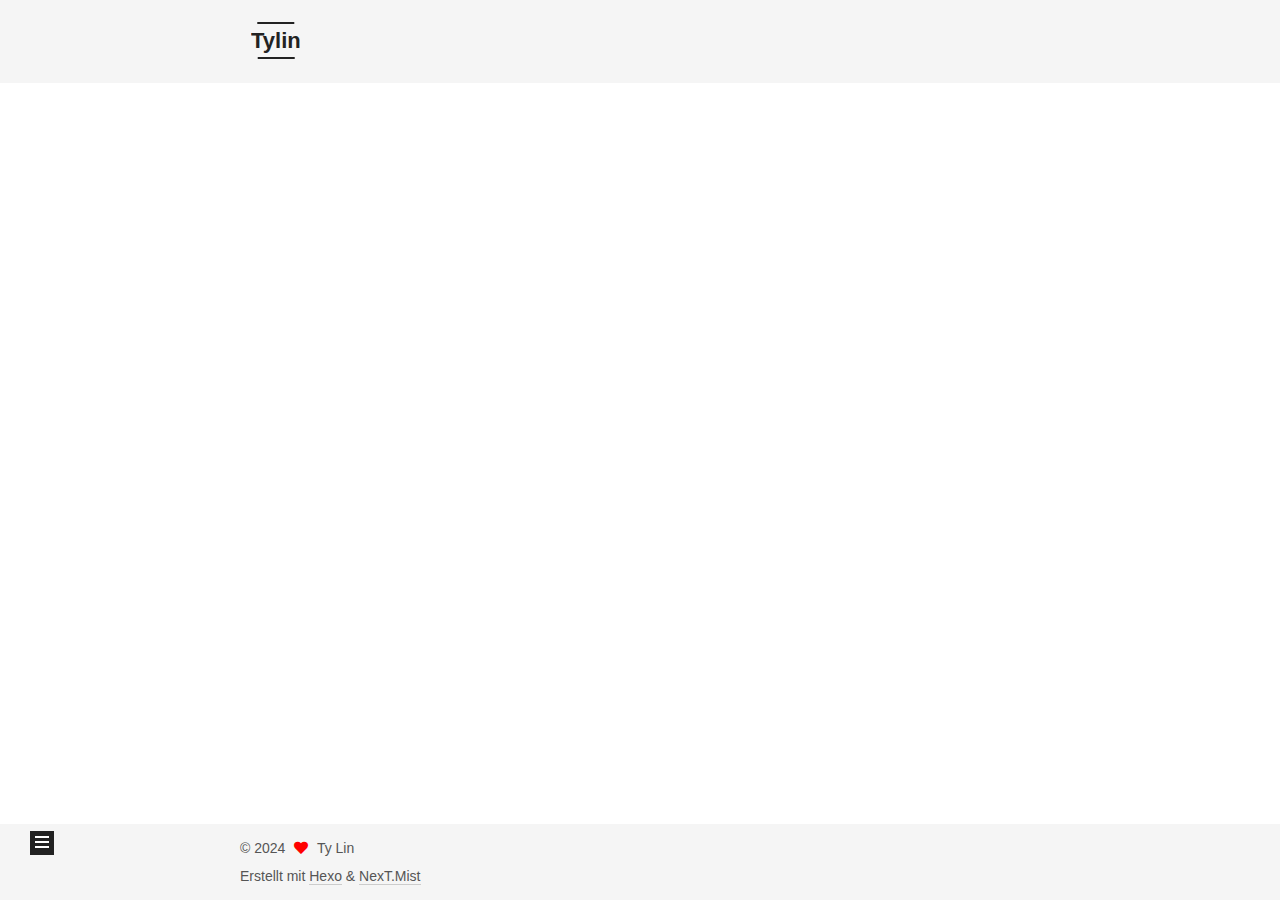
==== archives/index.html @ 81cd0727 "Site updated: 2024-04-23 01:18:55" ====
<!DOCTYPE html>
<html lang="zh-Hans">
<head>
  <meta charset="UTF-8">
<meta name="viewport" content="width=device-width, initial-scale=1, maximum-scale=2">
<meta name="theme-color" content="#222">
<meta name="generator" content="Hexo 7.2.0">
  <link rel="apple-touch-icon" sizes="180x180" href="/images/apple-touch-icon-next.png">
  <link rel="icon" type="image/png" sizes="32x32" href="/images/favicon-32x32-next.png">
  <link rel="icon" type="image/png" sizes="16x16" href="/images/favicon-16x16-next.png">
  <link rel="mask-icon" href="/images/logo.svg" color="#222">

<link rel="stylesheet" href="/css/main.css">


<link rel="stylesheet" href="/lib/font-awesome/css/all.min.css">

<script id="hexo-configurations">
    var NexT = window.NexT || {};
    var CONFIG = {"hostname":"example.com","root":"/","scheme":"Mist","version":"7.8.0","exturl":false,"sidebar":{"position":"left","display":"post","padding":18,"offset":12,"onmobile":false},"copycode":{"enable":false,"show_result":false,"style":null},"back2top":{"enable":true,"sidebar":false,"scrollpercent":false},"bookmark":{"enable":false,"color":"#222","save":"auto"},"fancybox":false,"mediumzoom":false,"lazyload":false,"pangu":false,"comments":{"style":"tabs","active":null,"storage":true,"lazyload":false,"nav":null},"algolia":{"hits":{"per_page":10},"labels":{"input_placeholder":"Search for Posts","hits_empty":"We didn't find any results for the search: ${query}","hits_stats":"${hits} results found in ${time} ms"}},"localsearch":{"enable":false,"trigger":"auto","top_n_per_article":1,"unescape":false,"preload":false},"motion":{"enable":true,"async":false,"transition":{"post_block":"fadeIn","post_header":"slideDownIn","post_body":"slideDownIn","coll_header":"slideLeftIn","sidebar":"slideUpIn"}}};
  </script>

  <meta property="og:type" content="website">
<meta property="og:title" content="Tylin">
<meta property="og:url" content="http://example.com/archives/index.html">
<meta property="og:site_name" content="Tylin">
<meta property="og:locale">
<meta property="article:author" content="Ty Lin">
<meta name="twitter:card" content="summary">

<link rel="canonical" href="http://example.com/archives/">


<script id="page-configurations">
  // https://hexo.io/docs/variables.html
  CONFIG.page = {
    sidebar: "",
    isHome : false,
    isPost : false,
    lang   : 'zh-Hans'
  };
</script>

  <title>Archiv | Tylin</title>
  






  <noscript>
  <style>
  .use-motion .brand,
  .use-motion .menu-item,
  .sidebar-inner,
  .use-motion .post-block,
  .use-motion .pagination,
  .use-motion .comments,
  .use-motion .post-header,
  .use-motion .post-body,
  .use-motion .collection-header { opacity: initial; }

  .use-motion .site-title,
  .use-motion .site-subtitle {
    opacity: initial;
    top: initial;
  }

  .use-motion .logo-line-before i { left: initial; }
  .use-motion .logo-line-after i { right: initial; }
  </style>
</noscript>

</head>

<body itemscope itemtype="http://schema.org/WebPage">
  <div class="container use-motion">
    <div class="headband"></div>

    <header class="header" itemscope itemtype="http://schema.org/WPHeader">
      <div class="header-inner"><div class="site-brand-container">
  <div class="site-nav-toggle">
    <div class="toggle" aria-label="Navigationsleiste an/ausschalten">
      <span class="toggle-line toggle-line-first"></span>
      <span class="toggle-line toggle-line-middle"></span>
      <span class="toggle-line toggle-line-last"></span>
    </div>
  </div>

  <div class="site-meta">

    <a href="/" class="brand" rel="start">
      <span class="logo-line-before"><i></i></span>
      <h1 class="site-title">Tylin</h1>
      <span class="logo-line-after"><i></i></span>
    </a>
  </div>

  <div class="site-nav-right">
    <div class="toggle popup-trigger">
    </div>
  </div>
</div>




<nav class="site-nav">
  <ul id="menu" class="main-menu menu">
        <li class="menu-item menu-item-home">

    <a href="/" rel="section"><i class="fa fa-home fa-fw"></i>Startseite</a>

  </li>
        <li class="menu-item menu-item-archives">

    <a href="/archives/" rel="section"><i class="fa fa-archive fa-fw"></i>Archiv</a>

  </li>
  </ul>
</nav>




</div>
    </header>

    
  <div class="back-to-top">
    <i class="fa fa-arrow-up"></i>
    <span>0%</span>
  </div>


    <main class="main">
      <div class="main-inner">
        <div class="content-wrap">
          

          <div class="content archive">
            

  
  
  
  <div class="post-block">
    <div class="posts-collapse">
      <div class="collection-title">
        <span class="collection-header">Öhm..! Ein Artikel. Bleib dran.</span>
      </div>

      
    <div class="collection-year">
      <span class="collection-header">2024</span>
    </div>

  <article itemscope itemtype="http://schema.org/Article">
    <header class="post-header">

      <div class="post-meta">
        <time itemprop="dateCreated"
              datetime="2024-04-23T00:23:41+08:00"
              content="2024-04-23">
          04-23
        </time>
      </div>

      <div class="post-title">
          <a class="post-title-link" href="/2024/04/23/hello-world/" itemprop="url">
            <span itemprop="name">Hello World</span>
          </a>
      </div>

    </header>
  </article>


    </div>
  </div>
  
  
  

  



          </div>
          

<script>
  window.addEventListener('tabs:register', () => {
    let { activeClass } = CONFIG.comments;
    if (CONFIG.comments.storage) {
      activeClass = localStorage.getItem('comments_active') || activeClass;
    }
    if (activeClass) {
      let activeTab = document.querySelector(`a[href="#comment-${activeClass}"]`);
      if (activeTab) {
        activeTab.click();
      }
    }
  });
  if (CONFIG.comments.storage) {
    window.addEventListener('tabs:click', event => {
      if (!event.target.matches('.tabs-comment .tab-content .tab-pane')) return;
      let commentClass = event.target.classList[1];
      localStorage.setItem('comments_active', commentClass);
    });
  }
</script>

        </div>
          
  
  <div class="toggle sidebar-toggle">
    <span class="toggle-line toggle-line-first"></span>
    <span class="toggle-line toggle-line-middle"></span>
    <span class="toggle-line toggle-line-last"></span>
  </div>

  <aside class="sidebar">
    <div class="sidebar-inner">

      <ul class="sidebar-nav motion-element">
        <li class="sidebar-nav-toc">
          Inhaltsverzeichnis
        </li>
        <li class="sidebar-nav-overview">
          Übersicht
        </li>
      </ul>

      <!--noindex-->
      <div class="post-toc-wrap sidebar-panel">
      </div>
      <!--/noindex-->

      <div class="site-overview-wrap sidebar-panel">
        <div class="site-author motion-element" itemprop="author" itemscope itemtype="http://schema.org/Person">
    <img class="site-author-image" itemprop="image" alt="Ty Lin"
      src="/images/avatar.gif">
  <p class="site-author-name" itemprop="name">Ty Lin</p>
  <div class="site-description" itemprop="description"></div>
</div>
<div class="site-state-wrap motion-element">
  <nav class="site-state">
      <div class="site-state-item site-state-posts">
          <a href="/archives/">
        
          <span class="site-state-item-count">1</span>
          <span class="site-state-item-name">Artikel</span>
        </a>
      </div>
  </nav>
</div>



      </div>

    </div>
  </aside>
  <div id="sidebar-dimmer"></div>


      </div>
    </main>

    <footer class="footer">
      <div class="footer-inner">
        

        

<div class="copyright">
  
  &copy; 
  <span itemprop="copyrightYear">2024</span>
  <span class="with-love">
    <i class="fa fa-heart"></i>
  </span>
  <span class="author" itemprop="copyrightHolder">Ty Lin</span>
</div>
  <div class="powered-by">Erstellt mit  <a href="https://hexo.io/" class="theme-link" rel="noopener" target="_blank">Hexo</a> & <a href="https://mist.theme-next.org/" class="theme-link" rel="noopener" target="_blank">NexT.Mist</a>
  </div>

        








      </div>
    </footer>
  </div>

  
  <script src="/lib/anime.min.js"></script>
  <script src="/lib/velocity/velocity.min.js"></script>
  <script src="/lib/velocity/velocity.ui.min.js"></script>

<script src="/js/utils.js"></script>

<script src="/js/motion.js"></script>


<script src="/js/schemes/muse.js"></script>


<script src="/js/next-boot.js"></script>




  















  

  

</body>
</html>
---- css/main.css ----
:root {
  --body-bg-color: #fff;
  --content-bg-color: #f5f5f5;
  --card-bg-color: #f5f5f5;
  --text-color: #555;
  --blockquote-color: #666;
  --link-color: #555;
  --link-hover-color: #222;
  --brand-color: #222;
  --brand-hover-color: #222;
  --table-row-odd-bg-color: #f9f9f9;
  --table-row-hover-bg-color: #f5f5f5;
  --menu-item-bg-color: #ddd;
  --btn-default-bg: transparent;
  --btn-default-color: var(--link-color);
  --btn-default-border-color: var(--link-color);
  --btn-default-hover-bg: transparent;
  --btn-default-hover-color: var(--link-hover-color);
  --btn-default-hover-border-color: var(--link-hover-color);
}
html {
  line-height: 1.15; /* 1 */
  -webkit-text-size-adjust: 100%; /* 2 */
}
body {
  margin: 0;
}
main {
  display: block;
}
h1 {
  font-size: 2em;
  margin: 0.67em 0;
}
hr {
  box-sizing: content-box; /* 1 */
  height: 0; /* 1 */
  overflow: visible; /* 2 */
}
pre {
  font-family: monospace, monospace; /* 1 */
  font-size: 1em; /* 2 */
}
a {
  background: transparent;
}
abbr[title] {
  border-bottom: none; /* 1 */
  text-decoration: underline; /* 2 */
  text-decoration: underline dotted; /* 2 */
}
b,
strong {
  font-weight: bolder;
}
code,
kbd,
samp {
  font-family: monospace, monospace; /* 1 */
  font-size: 1em; /* 2 */
}
small {
  font-size: 80%;
}
sub,
sup {
  font-size: 75%;
  line-height: 0;
  position: relative;
  vertical-align: baseline;
}
sub {
  bottom: -0.25em;
}
sup {
  top: -0.5em;
}
img {
  border-style: none;
}
button,
input,
optgroup,
select,
textarea {
  font-family: inherit; /* 1 */
  font-size: 100%; /* 1 */
  line-height: 1.15; /* 1 */
  margin: 0; /* 2 */
}
button,
input {
/* 1 */
  overflow: visible;
}
button,
select {
/* 1 */
  text-transform: none;
}
button,
[type='button'],
[type='reset'],
[type='submit'] {
  -webkit-appearance: button;
}
button::-moz-focus-inner,
[type='button']::-moz-focus-inner,
[type='reset']::-moz-focus-inner,
[type='submit']::-moz-focus-inner {
  border-style: none;
  padding: 0;
}
button:-moz-focusring,
[type='button']:-moz-focusring,
[type='reset']:-moz-focusring,
[type='submit']:-moz-focusring {
  outline: 1px dotted ButtonText;
}
fieldset {
  padding: 0.35em 0.75em 0.625em;
}
legend {
  box-sizing: border-box; /* 1 */
  color: inherit; /* 2 */
  display: table; /* 1 */
  max-width: 100%; /* 1 */
  padding: 0; /* 3 */
  white-space: normal; /* 1 */
}
progress {
  vertical-align: baseline;
}
textarea {
  overflow: auto;
}
[type='checkbox'],
[type='radio'] {
  box-sizing: border-box; /* 1 */
  padding: 0; /* 2 */
}
[type='number']::-webkit-inner-spin-button,
[type='number']::-webkit-outer-spin-button {
  height: auto;
}
[type='search'] {
  outline-offset: -2px; /* 2 */
  -webkit-appearance: textfield; /* 1 */
}
[type='search']::-webkit-search-decoration {
  -webkit-appearance: none;
}
::-webkit-file-upload-button {
  font: inherit; /* 2 */
  -webkit-appearance: button; /* 1 */
}
details {
  display: block;
}
summary {
  display: list-item;
}
template {
  display: none;
}
[hidden] {
  display: none;
}
::selection {
  background: #262a30;
  color: #eee;
}
html,
body {
  height: 100%;
}
body {
  background: var(--body-bg-color);
  color: var(--text-color);
  font-family: 'Lato', "PingFang SC", "Microsoft YaHei", sans-serif;
  font-size: 1em;
  line-height: 2;
}
@media (max-width: 991px) {
  body {
    padding-left: 0 !important;
    padding-right: 0 !important;
  }
}
h1,
h2,
h3,
h4,
h5,
h6 {
  font-family: 'Lato', "PingFang SC", "Microsoft YaHei", sans-serif;
  font-weight: bold;
  line-height: 1.5;
  margin: 20px 0 15px;
}
h1 {
  font-size: 1.5em;
}
h2 {
  font-size: 1.375em;
}
h3 {
  font-size: 1.25em;
}
h4 {
  font-size: 1.125em;
}
h5 {
  font-size: 1em;
}
h6 {
  font-size: 0.875em;
}
p {
  margin: 0 0 20px 0;
}
a,
span.exturl {
  border-bottom: 1px solid #ccc;
  color: var(--link-color);
  outline: 0;
  text-decoration: none;
  overflow-wrap: break-word;
  word-wrap: break-word;
  cursor: pointer;
}
a:hover,
span.exturl:hover {
  border-bottom-color: var(--link-hover-color);
  color: var(--link-hover-color);
}
iframe,
img,
video {
  display: block;
  margin-left: auto;
  margin-right: auto;
  max-width: 100%;
}
hr {
  background-image: repeating-linear-gradient(-45deg, #ddd, #ddd 4px, transparent 4px, transparent 8px);
  border: 0;
  height: 3px;
  margin: 40px 0;
}
blockquote {
  border-left: 4px solid #ddd;
  color: var(--blockquote-color);
  margin: 0;
  padding: 0 15px;
}
blockquote cite::before {
  content: '-';
  padding: 0 5px;
}
dt {
  font-weight: bold;
}
dd {
  margin: 0;
  padding: 0;
}
kbd {
  background-color: #f5f5f5;
  background-image: linear-gradient(#eee, #fff, #eee);
  border: 1px solid #ccc;
  border-radius: 0.2em;
  box-shadow: 0.1em 0.1em 0.2em rgba(0,0,0,0.1);
  color: #555;
  font-family: inherit;
  padding: 0.1em 0.3em;
  white-space: nowrap;
}
.table-container {
  overflow: auto;
}
table {
  border-collapse: collapse;
  border-spacing: 0;
  font-size: 0.875em;
  margin: 0 0 20px 0;
  width: 100%;
}
tbody tr:nth-of-type(odd) {
  background: var(--table-row-odd-bg-color);
}
tbody tr:hover {
  background: var(--table-row-hover-bg-color);
}
caption,
th,
td {
  font-weight: normal;
  padding: 8px;
  vertical-align: middle;
}
th,
td {
  border: 1px solid #ddd;
  border-bottom: 3px solid #ddd;
}
th {
  font-weight: 700;
  padding-bottom: 10px;
}
td {
  border-bottom-width: 1px;
}
.btn {
  background: var(--btn-default-bg);
  border: 2px solid var(--btn-default-border-color);
  border-radius: 0;
  color: var(--btn-default-color);
  display: inline-block;
  font-size: 0.875em;
  line-height: 2;
  padding: 0 20px;
  text-decoration: none;
  transition-property: background-color;
  transition-delay: 0s;
  transition-duration: 0.2s;
  transition-timing-function: ease-in-out;
}
.btn:hover {
  background: var(--btn-default-hover-bg);
  border-color: var(--btn-default-hover-border-color);
  color: var(--btn-default-hover-color);
}
.btn + .btn {
  margin: 0 0 8px 8px;
}
.btn .fa-fw {
  text-align: left;
  width: 1.285714285714286em;
}
.toggle {
  line-height: 0;
}
.toggle .toggle-line {
  background: #fff;
  display: inline-block;
  height: 2px;
  left: 0;
  position: relative;
  top: 0;
  transition: all 0.4s;
  vertical-align: top;
  width: 100%;
}
.toggle .toggle-line:not(:first-child) {
  margin-top: 3px;
}
.toggle.toggle-arrow .toggle-line-first {
  left: 50%;
  top: 2px;
  transform: rotate(45deg);
  width: 50%;
}
.toggle.toggle-arrow .toggle-line-middle {
  left: 2px;
  width: 90%;
}
.toggle.toggle-arrow .toggle-line-last {
  left: 50%;
  top: -2px;
  transform: rotate(-45deg);
  width: 50%;
}
.toggle.toggle-close .toggle-line-first {
  transform: rotate(-45deg);
  top: 5px;
}
.toggle.toggle-close .toggle-line-middle {
  opacity: 0;
}
.toggle.toggle-close .toggle-line-last {
  transform: rotate(45deg);
  top: -5px;
}
.highlight,
pre {
  background: #f7f7f7;
  color: #4d4d4c;
  line-height: 1.6;
  margin: 0 auto 20px;
}
pre,
code {
  font-family: consolas, Menlo, monospace, "PingFang SC", "Microsoft YaHei";
}
code {
  background: #eee;
  border-radius: 3px;
  color: #555;
  padding: 2px 4px;
  overflow-wrap: break-word;
  word-wrap: break-word;
}
.highlight *::selection {
  background: #d6d6d6;
}
.highlight pre {
  border: 0;
  margin: 0;
  padding: 10px 0;
}
.highlight table {
  border: 0;
  margin: 0;
  width: auto;
}
.highlight td {
  border: 0;
  padding: 0;
}
.highlight figcaption {
  background: #eff2f3;
  color: #4d4d4c;
  display: flex;
  font-size: 0.875em;
  justify-content: space-between;
  line-height: 1.2;
  padding: 0.5em;
}
.highlight figcaption a {
  color: #4d4d4c;
}
.highlight figcaption a:hover {
  border-bottom-color: #4d4d4c;
}
.highlight .gutter {
  -moz-user-select: none;
  -ms-user-select: none;
  -webkit-user-select: none;
  user-select: none;
}
.highlight .gutter pre {
  background: #eff2f3;
  color: #869194;
  padding-left: 10px;
  padding-right: 10px;
  text-align: right;
}
.highlight .code pre {
  background: #f7f7f7;
  padding-left: 10px;
  width: 100%;
}
.gist table {
  width: auto;
}
.gist table td {
  border: 0;
}
pre {
  overflow: auto;
  padding: 10px;
}
pre code {
  background: none;
  color: #4d4d4c;
  font-size: 0.875em;
  padding: 0;
  text-shadow: none;
}
pre .deletion {
  background: #fdd;
}
pre .addition {
  background: #dfd;
}
pre .meta {
  color: #eab700;
  -moz-user-select: none;
  -ms-user-select: none;
  -webkit-user-select: none;
  user-select: none;
}
pre .comment {
  color: #8e908c;
}
pre .variable,
pre .attribute,
pre .tag,
pre .name,
pre .regexp,
pre .ruby .constant,
pre .xml .tag .title,
pre .xml .pi,
pre .xml .doctype,
pre .html .doctype,
pre .css .id,
pre .css .class,
pre .css .pseudo {
  color: #c82829;
}
pre .number,
pre .preprocessor,
pre .built_in,
pre .builtin-name,
pre .literal,
pre .params,
pre .constant,
pre .command {
  color: #f5871f;
}
pre .ruby .class .title,
pre .css .rules .attribute,
pre .string,
pre .symbol,
pre .value,
pre .inheritance,
pre .header,
pre .ruby .symbol,
pre .xml .cdata,
pre .special,
pre .formula {
  color: #718c00;
}
pre .title,
pre .css .hexcolor {
  color: #3e999f;
}
pre .function,
pre .python .decorator,
pre .python .title,
pre .ruby .function .title,
pre .ruby .title .keyword,
pre .perl .sub,
pre .javascript .title,
pre .coffeescript .title {
  color: #4271ae;
}
pre .keyword,
pre .javascript .function {
  color: #8959a8;
}
.blockquote-center {
  border-left: none;
  margin: 40px 0;
  padding: 0;
  position: relative;
  text-align: center;
}
.blockquote-center .fa {
  display: block;
  opacity: 0.6;
  position: absolute;
  width: 100%;
}
.blockquote-center .fa-quote-left {
  border-top: 1px solid #ccc;
  text-align: left;
  top: -20px;
}
.blockquote-center .fa-quote-right {
  border-bottom: 1px solid #ccc;
  text-align: right;
  bottom: -20px;
}
.blockquote-center p,
.blockquote-center div {
  text-align: center;
}
.post-body .group-picture img {
  margin: 0 auto;
  padding: 0 3px;
}
.group-picture-row {
  margin-bottom: 6px;
  overflow: hidden;
}
.group-picture-column {
  float: left;
  margin-bottom: 10px;
}
.post-body .label {
  color: #555;
  display: inline;
  padding: 0 2px;
}
.post-body .label.default {
  background: #f0f0f0;
}
.post-body .label.primary {
  background: #efe6f7;
}
.post-body .label.info {
  background: #e5f2f8;
}
.post-body .label.success {
  background: #e7f4e9;
}
.post-body .label.warning {
  background: #fcf6e1;
}
.post-body .label.danger {
  background: #fae8eb;
}
.post-body .tabs {
  margin-bottom: 20px;
}
.post-body .tabs,
.tabs-comment {
  display: block;
  padding-top: 10px;
  position: relative;
}
.post-body .tabs ul.nav-tabs,
.tabs-comment ul.nav-tabs {
  display: flex;
  flex-wrap: wrap;
  margin: 0;
  margin-bottom: -1px;
  padding: 0;
}
@media (max-width: 413px) {
  .post-body .tabs ul.nav-tabs,
  .tabs-comment ul.nav-tabs {
    display: block;
    margin-bottom: 5px;
  }
}
.post-body .tabs ul.nav-tabs li.tab,
.tabs-comment ul.nav-tabs li.tab {
  border-bottom: 1px solid #ddd;
  border-left: 1px solid transparent;
  border-right: 1px solid transparent;
  border-top: 3px solid transparent;
  flex-grow: 1;
  list-style-type: none;
  border-radius: 0 0 0 0;
}
@media (max-width: 413px) {
  .post-body .tabs ul.nav-tabs li.tab,
  .tabs-comment ul.nav-tabs li.tab {
    border-bottom: 1px solid transparent;
    border-left: 3px solid transparent;
    border-right: 1px solid transparent;
    border-top: 1px solid transparent;
  }
}
@media (max-width: 413px) {
  .post-body .tabs ul.nav-tabs li.tab,
  .tabs-comment ul.nav-tabs li.tab {
    border-radius: 0;
  }
}
.post-body .tabs ul.nav-tabs li.tab a,
.tabs-comment ul.nav-tabs li.tab a {
  border-bottom: initial;
  display: block;
  line-height: 1.8;
  outline: 0;
  padding: 0.25em 0.75em;
  text-align: center;
  transition-delay: 0s;
  transition-duration: 0.2s;
  transition-timing-function: ease-out;
}
.post-body .tabs ul.nav-tabs li.tab a i,
.tabs-comment ul.nav-tabs li.tab a i {
  width: 1.285714285714286em;
}
.post-body .tabs ul.nav-tabs li.tab.active,
.tabs-comment ul.nav-tabs li.tab.active {
  border-bottom: 1px solid transparent;
  border-left: 1px solid #ddd;
  border-right: 1px solid #ddd;
  border-top: 3px solid #fc6423;
}
@media (max-width: 413px) {
  .post-body .tabs ul.nav-tabs li.tab.active,
  .tabs-comment ul.nav-tabs li.tab.active {
    border-bottom: 1px solid #ddd;
    border-left: 3px solid #fc6423;
    border-right: 1px solid #ddd;
    border-top: 1px solid #ddd;
  }
}
.post-body .tabs ul.nav-tabs li.tab.active a,
.tabs-comment ul.nav-tabs li.tab.active a {
  color: var(--link-color);
  cursor: default;
}
.post-body .tabs .tab-content .tab-pane,
.tabs-comment .tab-content .tab-pane {
  border: 1px solid #ddd;
  border-top: 0;
  padding: 20px 20px 0 20px;
  border-radius: 0;
}
.post-body .tabs .tab-content .tab-pane:not(.active),
.tabs-comment .tab-content .tab-pane:not(.active) {
  display: none;
}
.post-body .tabs .tab-content .tab-pane.active,
.tabs-comment .tab-content .tab-pane.active {
  display: block;
}
.post-body .tabs .tab-content .tab-pane.active:nth-of-type(1),
.tabs-comment .tab-content .tab-pane.active:nth-of-type(1) {
  border-radius: 0 0 0 0;
}
@media (max-width: 413px) {
  .post-body .tabs .tab-content .tab-pane.active:nth-of-type(1),
  .tabs-comment .tab-content .tab-pane.active:nth-of-type(1) {
    border-radius: 0;
  }
}
.post-body .note {
  border-radius: 3px;
  margin-bottom: 20px;
  padding: 1em;
  position: relative;
  border: 1px solid #eee;
  border-left-width: 5px;
}
.post-body .note h2,
.post-body .note h3,
.post-body .note h4,
.post-body .note h5,
.post-body .note h6 {
  margin-top: 0;
  border-bottom: initial;
  margin-bottom: 0;
  padding-top: 0;
}
.post-body .note p:first-child,
.post-body .note ul:first-child,
.post-body .note ol:first-child,
.post-body .note table:first-child,
.post-body .note pre:first-child,
.post-body .note blockquote:first-child,
.post-body .note img:first-child {
  margin-top: 0;
}
.post-body .note p:last-child,
.post-body .note ul:last-child,
.post-body .note ol:last-child,
.post-body .note table:last-child,
.post-body .note pre:last-child,
.post-body .note blockquote:last-child,
.post-body .note img:last-child {
  margin-bottom: 0;
}
.post-body .note.default {
  border-left-color: #777;
}
.post-body .note.default h2,
.post-body .note.default h3,
.post-body .note.default h4,
.post-body .note.default h5,
.post-body .note.default h6 {
  color: #777;
}
.post-body .note.primary {
  border-left-color: #6f42c1;
}
.post-body .note.primary h2,
.post-body .note.primary h3,
.post-body .note.primary h4,
.post-body .note.primary h5,
.post-body .note.primary h6 {
  color: #6f42c1;
}
.post-body .note.info {
  border-left-color: #428bca;
}
.post-body .note.info h2,
.post-body .note.info h3,
.post-body .note.info h4,
.post-body .note.info h5,
.post-body .note.info h6 {
  color: #428bca;
}
.post-body .note.success {
  border-left-color: #5cb85c;
}
.post-body .note.success h2,
.post-body .note.success h3,
.post-body .note.success h4,
.post-body .note.success h5,
.post-body .note.success h6 {
  color: #5cb85c;
}
.post-body .note.warning {
  border-left-color: #f0ad4e;
}
.post-body .note.warning h2,
.post-body .note.warning h3,
.post-body .note.warning h4,
.post-body .note.warning h5,
.post-body .note.warning h6 {
  color: #f0ad4e;
}
.post-body .note.danger {
  border-left-color: #d9534f;
}
.post-body .note.danger h2,
.post-body .note.danger h3,
.post-body .note.danger h4,
.post-body .note.danger h5,
.post-body .note.danger h6 {
  color: #d9534f;
}
.pagination .prev,
.pagination .next,
.pagination .page-number,
.pagination .space {
  display: inline-block;
  margin: 0 10px;
  padding: 0 11px;
  position: relative;
  top: -1px;
}
@media (max-width: 767px) {
  .pagination .prev,
  .pagination .next,
  .pagination .page-number,
  .pagination .space {
    margin: 0 5px;
  }
}
.pagination {
  border-top: 1px solid #eee;
  margin: 120px 0 0;
  text-align: center;
}
.pagination .prev,
.pagination .next,
.pagination .page-number {
  border-bottom: 0;
  border-top: 1px solid #eee;
  transition-property: border-color;
  transition-delay: 0s;
  transition-duration: 0.2s;
  transition-timing-function: ease-in-out;
}
.pagination .prev:hover,
.pagination .next:hover,
.pagination .page-number:hover {
  border-top-color: #222;
}
.pagination .space {
  margin: 0;
  padding: 0;
}
.pagination .prev {
  margin-left: 0;
}
.pagination .next {
  margin-right: 0;
}
.pagination .page-number.current {
  background: #ccc;
  border-top-color: #ccc;
  color: #fff;
}
@media (max-width: 767px) {
  .pagination {
    border-top: none;
  }
  .pagination .prev,
  .pagination .next,
  .pagination .page-number {
    border-bottom: 1px solid #eee;
    border-top: 0;
    margin-bottom: 10px;
    padding: 0 10px;
  }
  .pagination .prev:hover,
  .pagination .next:hover,
  .pagination .page-number:hover {
    border-bottom-color: #222;
  }
}
.comments {
  margin-top: 60px;
  overflow: hidden;
}
.comment-button-group {
  display: flex;
  flex-wrap: wrap-reverse;
  justify-content: center;
  margin: 1em 0;
}
.comment-button-group .comment-button {
  margin: 0.1em 0.2em;
}
.comment-button-group .comment-button.active {
  background: var(--btn-default-hover-bg);
  border-color: var(--btn-default-hover-border-color);
  color: var(--btn-default-hover-color);
}
.comment-position {
  display: none;
}
.comment-position.active {
  display: block;
}
.tabs-comment {
  background: var(--content-bg-color);
  margin-top: 4em;
  padding-top: 0;
}
.tabs-comment .comments {
  border: 0;
  box-shadow: none;
  margin-top: 0;
  padding-top: 0;
}
.container {
  min-height: 100%;
  position: relative;
}
.main-inner {
  margin: 0 auto;
  width: 700px;
}
@media (min-width: 1200px) {
  .main-inner {
    width: 800px;
  }
}
@media (min-width: 1600px) {
  .main-inner {
    width: 900px;
  }
}
@media (max-width: 767px) {
  .content-wrap {
    padding: 0 20px;
  }
}
.header {
  background: transparent;
}
.header-inner {
  margin: 0 auto;
  width: 700px;
}
@media (min-width: 1200px) {
  .header-inner {
    width: 800px;
  }
}
@media (min-width: 1600px) {
  .header-inner {
    width: 900px;
  }
}
.site-brand-container {
  display: flex;
  flex-shrink: 0;
  padding: 0 10px;
}
.headband {
  background: #222;
  height: 3px;
}
.site-meta {
  flex-grow: 1;
  text-align: left;
}
@media (max-width: 767px) {
  .site-meta {
    text-align: center;
  }
}
.brand {
  border-bottom: none;
  color: var(--brand-color);
  display: inline-block;
  line-height: 1.375em;
  padding: 0 40px;
  position: relative;
}
.brand:hover {
  color: var(--brand-hover-color);
}
.site-title {
  font-family: 'Lato', "PingFang SC", "Microsoft YaHei", sans-serif;
  font-size: 1.375em;
  font-weight: normal;
  margin: 0;
}
.site-subtitle {
  color: #999;
  font-size: 0.8125em;
  margin: 10px 0;
}
.use-motion .brand {
  opacity: 0;
}
.use-motion .site-title,
.use-motion .site-subtitle,
.use-motion .custom-logo-image {
  opacity: 0;
  position: relative;
  top: -10px;
}
.site-nav-toggle,
.site-nav-right {
  display: none;
}
@media (max-width: 767px) {
  .site-nav-toggle,
  .site-nav-right {
    display: flex;
    flex-direction: column;
    justify-content: center;
  }
}
.site-nav-toggle .toggle,
.site-nav-right .toggle {
  color: var(--text-color);
  padding: 10px;
  width: 22px;
}
.site-nav-toggle .toggle .toggle-line,
.site-nav-right .toggle .toggle-line {
  background: var(--text-color);
  border-radius: 1px;
}
.site-nav {
  display: block;
}
@media (max-width: 767px) {
  .site-nav {
    clear: both;
    display: none;
  }
}
.site-nav.site-nav-on {
  display: block;
}
.menu {
  margin-top: 20px;
  padding-left: 0;
  text-align: center;
}
.menu-item {
  display: inline-block;
  list-style: none;
  margin: 0 10px;
}
@media (max-width: 767px) {
  .menu-item {
    display: block;
    margin-top: 10px;
  }
  .menu-item.menu-item-search {
    display: none;
  }
}
.menu-item a,
.menu-item span.exturl {
  border-bottom: 0;
  display: block;
  font-size: 0.8125em;
  transition-property: border-color;
  transition-delay: 0s;
  transition-duration: 0.2s;
  transition-timing-function: ease-in-out;
}
@media (hover: none) {
  .menu-item a:hover,
  .menu-item span.exturl:hover {
    border-bottom-color: transparent !important;
  }
}
.menu-item .fa,
.menu-item .fab,
.menu-item .far,
.menu-item .fas {
  margin-right: 8px;
}
.menu-item .badge {
  display: inline-block;
  font-weight: bold;
  line-height: 1;
  margin-left: 0.35em;
  margin-top: 0.35em;
  text-align: center;
  white-space: nowrap;
}
@media (max-width: 767px) {
  .menu-item .badge {
    float: right;
    margin-left: 0;
  }
}
.menu-item-active a,
.menu .menu-item a:hover,
.menu .menu-item span.exturl:hover {
  background: var(--menu-item-bg-color);
}
.use-motion .menu-item {
  opacity: 0;
}
.sidebar {
  background: #222;
  bottom: 0;
  box-shadow: inset 0 2px 6px #000;
  position: fixed;
  top: 0;
}
@media (max-width: 991px) {
  .sidebar {
    display: none;
  }
}
.sidebar-inner {
  color: #999;
  padding: 18px 10px;
  text-align: center;
}
.cc-license {
  margin-top: 10px;
  text-align: center;
}
.cc-license .cc-opacity {
  border-bottom: none;
  opacity: 0.7;
}
.cc-license .cc-opacity:hover {
  opacity: 0.9;
}
.cc-license img {
  display: inline-block;
}
.site-author-image {
  border: 2px solid #333;
  display: block;
  margin: 0 auto;
  max-width: 96px;
  padding: 2px;
}
.site-author-name {
  color: #f5f5f5;
  font-weight: normal;
  margin: 5px 0 0;
  text-align: center;
}
.site-description {
  color: #999;
  font-size: 1em;
  margin-top: 5px;
  text-align: center;
}
.links-of-author {
  margin-top: 15px;
}
.links-of-author a,
.links-of-author span.exturl {
  border-bottom-color: #555;
  display: inline-block;
  font-size: 0.8125em;
  margin-bottom: 10px;
  margin-right: 10px;
  vertical-align: middle;
}
.links-of-author a::before,
.links-of-author span.exturl::before {
  background: #08a867;
  border-radius: 50%;
  content: ' ';
  display: inline-block;
  height: 4px;
  margin-right: 3px;
  vertical-align: middle;
  width: 4px;
}
.sidebar-button {
  margin-top: 15px;
}
.sidebar-button a {
  border: 1px solid #fc6423;
  border-radius: 4px;
  color: #fc6423;
  display: inline-block;
  padding: 0 15px;
}
.sidebar-button a .fa,
.sidebar-button a .fab,
.sidebar-button a .far,
.sidebar-button a .fas {
  margin-right: 5px;
}
.sidebar-button a:hover {
  background: #fc6423;
  border: 1px solid #fc6423;
  color: #fff;
}
.sidebar-button a:hover .fa,
.sidebar-button a:hover .fab,
.sidebar-button a:hover .far,
.sidebar-button a:hover .fas {
  color: #fff;
}
.links-of-blogroll {
  font-size: 0.8125em;
  margin-top: 10px;
}
.links-of-blogroll-title {
  font-size: 0.875em;
  font-weight: 600;
  margin-top: 0;
}
.links-of-blogroll-list {
  list-style: none;
  margin: 0;
  padding: 0;
}
#sidebar-dimmer {
  display: none;
}
@media (max-width: 767px) {
  #sidebar-dimmer {
    background: #000;
    display: block;
    height: 100%;
    left: 100%;
    opacity: 0;
    position: fixed;
    top: 0;
    width: 100%;
    z-index: 1100;
  }
  .sidebar-active + #sidebar-dimmer {
    opacity: 0.7;
    transform: translateX(-100%);
    transition: opacity 0.5s;
  }
}
.sidebar-nav {
  margin: 0;
  padding-bottom: 20px;
  padding-left: 0;
}
.sidebar-nav li {
  border-bottom: 1px solid transparent;
  color: #666;
  cursor: pointer;
  display: inline-block;
  font-size: 0.875em;
}
.sidebar-nav li.sidebar-nav-overview {
  margin-left: 10px;
}
.sidebar-nav li:hover {
  color: #f5f5f5;
}
.sidebar-nav .sidebar-nav-active {
  border-bottom-color: #87daff;
  color: #87daff;
}
.sidebar-nav .sidebar-nav-active:hover {
  color: #87daff;
}
.sidebar-panel {
  display: none;
  overflow-x: hidden;
  overflow-y: auto;
}
.sidebar-panel-active {
  display: block;
}
.sidebar-toggle {
  background: #222;
  bottom: 45px;
  cursor: pointer;
  height: 14px;
  left: 30px;
  padding: 5px;
  position: fixed;
  width: 14px;
  z-index: 1300;
}
@media (max-width: 991px) {
  .sidebar-toggle {
    left: 20px;
    opacity: 0.8;
    display: none;
  }
}
.sidebar-toggle:hover .toggle-line {
  background: #87daff;
}
.post-toc {
  font-size: 0.875em;
}
.post-toc ol {
  list-style: none;
  margin: 0;
  padding: 0 2px 5px 10px;
  text-align: left;
}
.post-toc ol > ol {
  padding-left: 0;
}
.post-toc ol a {
  transition-property: all;
  transition-delay: 0s;
  transition-duration: 0.2s;
  transition-timing-function: ease-in-out;
}
.post-toc .nav-item {
  line-height: 1.8;
  overflow: hidden;
  text-overflow: ellipsis;
  white-space: nowrap;
}
.post-toc .nav .nav-child {
  display: none;
}
.post-toc .nav .active > .nav-child {
  display: block;
}
.post-toc .nav .active-current > .nav-child {
  display: block;
}
.post-toc .nav .active-current > .nav-child > .nav-item {
  display: block;
}
.post-toc .nav .active > a {
  border-bottom-color: #87daff;
  color: #87daff;
}
.post-toc .nav .active-current > a {
  color: #87daff;
}
.post-toc .nav .active-current > a:hover {
  color: #87daff;
}
.site-state {
  display: flex;
  justify-content: center;
  line-height: 1.4;
  margin-top: 10px;
  overflow: hidden;
  text-align: center;
  white-space: nowrap;
}
.site-state-item {
  padding: 0 15px;
}
.site-state-item:not(:first-child) {
  border-left: 1px solid #333;
}
.site-state-item a {
  border-bottom: none;
}
.site-state-item-count {
  display: block;
  font-size: 1.25em;
  font-weight: 600;
  text-align: center;
}
.site-state-item-name {
  color: inherit;
  font-size: 0.875em;
}
.footer {
  color: #999;
  font-size: 0.875em;
  padding: 20px 0;
}
.footer.footer-fixed {
  bottom: 0;
  left: 0;
  position: absolute;
  right: 0;
}
.footer-inner {
  box-sizing: border-box;
  margin: 0 auto;
  text-align: center;
  width: 700px;
}
@media (min-width: 1200px) {
  .footer-inner {
    width: 800px;
  }
}
@media (min-width: 1600px) {
  .footer-inner {
    width: 900px;
  }
}
.languages {
  display: inline-block;
  font-size: 1.125em;
  position: relative;
}
.languages .lang-select-label span {
  margin: 0 0.5em;
}
.languages .lang-select {
  height: 100%;
  left: 0;
  opacity: 0;
  position: absolute;
  top: 0;
  width: 100%;
}
.with-love {
  color: #ff0000;
  display: inline-block;
  margin: 0 5px;
}
.powered-by,
.theme-info {
  display: inline-block;
}
@-moz-keyframes iconAnimate {
  0%, 100% {
    transform: scale(1);
  }
  10%, 30% {
    transform: scale(0.9);
  }
  20%, 40%, 60%, 80% {
    transform: scale(1.1);
  }
  50%, 70% {
    transform: scale(1.1);
  }
}
@-webkit-keyframes iconAnimate {
  0%, 100% {
    transform: scale(1);
  }
  10%, 30% {
    transform: scale(0.9);
  }
  20%, 40%, 60%, 80% {
    transform: scale(1.1);
  }
  50%, 70% {
    transform: scale(1.1);
  }
}
@-o-keyframes iconAnimate {
  0%, 100% {
    transform: scale(1);
  }
  10%, 30% {
    transform: scale(0.9);
  }
  20%, 40%, 60%, 80% {
    transform: scale(1.1);
  }
  50%, 70% {
    transform: scale(1.1);
  }
}
@keyframes iconAnimate {
  0%, 100% {
    transform: scale(1);
  }
  10%, 30% {
    transform: scale(0.9);
  }
  20%, 40%, 60%, 80% {
    transform: scale(1.1);
  }
  50%, 70% {
    transform: scale(1.1);
  }
}
.back-to-top {
  font-size: 12px;
  text-align: center;
  transition-delay: 0s;
  transition-duration: 0.2s;
  transition-timing-function: ease-in-out;
}
.back-to-top {
  background: #222;
  bottom: -100px;
  box-sizing: border-box;
  color: #fff;
  cursor: pointer;
  left: 30px;
  opacity: 1;
  padding: 0 6px;
  position: fixed;
  transition-property: bottom;
  z-index: 1300;
  width: 24px;
}
.back-to-top span {
  display: none;
}
.back-to-top:hover {
  color: #87daff;
}
.back-to-top.back-to-top-on {
  bottom: 19px;
}
@media (max-width: 991px) {
  .back-to-top {
    left: 20px;
    opacity: 0.8;
  }
}
.post-body {
  font-family: 'Lato', "PingFang SC", "Microsoft YaHei", sans-serif;
  overflow-wrap: break-word;
  word-wrap: break-word;
}
@media (min-width: 1200px) {
  .post-body {
    font-size: 1.125em;
  }
}
.post-body .exturl .fa {
  font-size: 0.875em;
  margin-left: 4px;
}
.post-body .image-caption,
.post-body .figure .caption {
  color: #999;
  font-size: 0.875em;
  font-weight: bold;
  line-height: 1;
  margin: -20px auto 15px;
  text-align: center;
}
.post-sticky-flag {
  display: inline-block;
  transform: rotate(30deg);
}
.post-button {
  margin-top: 40px;
  text-align: center;
}
.use-motion .post-block,
.use-motion .pagination,
.use-motion .comments {
  opacity: 0;
}
.use-motion .post-header {
  opacity: 0;
}
.use-motion .post-body {
  opacity: 0;
}
.use-motion .collection-header {
  opacity: 0;
}
.posts-collapse {
  margin-left: 35px;
  position: relative;
}
@media (max-width: 767px) {
  .posts-collapse {
    margin-left: 0px;
    margin-right: 0px;
  }
}
.posts-collapse .collection-title {
  font-size: 1.125em;
  position: relative;
}
.posts-collapse .collection-title::before {
  background: #999;
  border: 1px solid #fff;
  border-radius: 50%;
  content: ' ';
  height: 10px;
  left: 0;
  margin-left: -6px;
  margin-top: -4px;
  position: absolute;
  top: 50%;
  width: 10px;
}
.posts-collapse .collection-year {
  font-size: 1.5em;
  font-weight: bold;
  margin: 60px 0;
  position: relative;
}
.posts-collapse .collection-year::before {
  background: #bbb;
  border-radius: 50%;
  content: ' ';
  height: 8px;
  left: 0;
  margin-left: -4px;
  margin-top: -4px;
  position: absolute;
  top: 50%;
  width: 8px;
}
.posts-collapse .collection-header {
  display: block;
  margin: 0 0 0 20px;
}
.posts-collapse .collection-header small {
  color: #bbb;
  margin-left: 5px;
}
.posts-collapse .post-header {
  border-bottom: 1px dashed #ccc;
  margin: 30px 0;
  padding-left: 15px;
  position: relative;
  transition-property: border;
  transition-delay: 0s;
  transition-duration: 0.2s;
  transition-timing-function: ease-in-out;
}
.posts-collapse .post-header::before {
  background: #bbb;
  border: 1px solid #fff;
  border-radius: 50%;
  content: ' ';
  height: 6px;
  left: 0;
  margin-left: -4px;
  position: absolute;
  top: 0.75em;
  transition-property: background;
  width: 6px;
  transition-delay: 0s;
  transition-duration: 0.2s;
  transition-timing-function: ease-in-out;
}
.posts-collapse .post-header:hover {
  border-bottom-color: #666;
}
.posts-collapse .post-header:hover::before {
  background: #222;
}
.posts-collapse .post-meta {
  display: inline;
  font-size: 0.75em;
  margin-right: 10px;
}
.posts-collapse .post-title {
  display: inline;
}
.posts-collapse .post-title a,
.posts-collapse .post-title span.exturl {
  border-bottom: none;
  color: var(--link-color);
}
.posts-collapse .post-title .fa-external-link-alt {
  font-size: 0.875em;
  margin-left: 5px;
}
.posts-collapse::before {
  background: #f5f5f5;
  content: ' ';
  height: 100%;
  left: 0;
  margin-left: -2px;
  position: absolute;
  top: 1.25em;
  width: 4px;
}
.post-eof {
  background: #ccc;
  height: 1px;
  margin: 80px auto 60px;
  text-align: center;
  width: 8%;
}
.post-block:last-of-type .post-eof {
  display: none;
}
.content {
  padding-top: 40px;
}
@media (min-width: 992px) {
  .post-body {
    text-align: justify;
  }
}
@media (max-width: 991px) {
  .post-body {
    text-align: justify;
  }
}
.post-body h1,
.post-body h2,
.post-body h3,
.post-body h4,
.post-body h5,
.post-body h6 {
  padding-top: 10px;
}
.post-body h1 .header-anchor,
.post-body h2 .header-anchor,
.post-body h3 .header-anchor,
.post-body h4 .header-anchor,
.post-body h5 .header-anchor,
.post-body h6 .header-anchor {
  border-bottom-style: none;
  color: #ccc;
  float: right;
  margin-left: 10px;
  visibility: hidden;
}
.post-body h1 .header-anchor:hover,
.post-body h2 .header-anchor:hover,
.post-body h3 .header-anchor:hover,
.post-body h4 .header-anchor:hover,
.post-body h5 .header-anchor:hover,
.post-body h6 .header-anchor:hover {
  color: inherit;
}
.post-body h1:hover .header-anchor,
.post-body h2:hover .header-anchor,
.post-body h3:hover .header-anchor,
.post-body h4:hover .header-anchor,
.post-body h5:hover .header-anchor,
.post-body h6:hover .header-anchor {
  visibility: visible;
}
.post-body iframe,
.post-body img,
.post-body video {
  margin-bottom: 20px;
}
.post-body .video-container {
  height: 0;
  margin-bottom: 20px;
  overflow: hidden;
  padding-top: 75%;
  position: relative;
  width: 100%;
}
.post-body .video-container iframe,
.post-body .video-container object,
.post-body .video-container embed {
  height: 100%;
  left: 0;
  margin: 0;
  position: absolute;
  top: 0;
  width: 100%;
}
.post-gallery {
  align-items: center;
  display: grid;
  grid-gap: 10px;
  grid-template-columns: 1fr 1fr 1fr;
  margin-bottom: 20px;
}
@media (max-width: 767px) {
  .post-gallery {
    grid-template-columns: 1fr 1fr;
  }
}
.post-gallery a {
  border: 0;
}
.post-gallery img {
  margin: 0;
}
.posts-expand .post-header {
  font-size: 1.125em;
}
.posts-expand .post-title {
  font-size: 1.5em;
  font-weight: normal;
  margin: initial;
  text-align: center;
  overflow-wrap: break-word;
  word-wrap: break-word;
}
.posts-expand .post-title-link {
  border-bottom: none;
  color: var(--link-color);
  display: inline-block;
  position: relative;
  vertical-align: top;
}
.posts-expand .post-title-link::before {
  background: var(--link-color);
  bottom: 0;
  content: '';
  height: 2px;
  left: 0;
  position: absolute;
  transform: scaleX(0);
  visibility: hidden;
  width: 100%;
  transition-delay: 0s;
  transition-duration: 0.2s;
  transition-timing-function: ease-in-out;
}
.posts-expand .post-title-link:hover::before {
  transform: scaleX(1);
  visibility: visible;
}
.posts-expand .post-title-link .fa-external-link-alt {
  font-size: 0.875em;
  margin-left: 5px;
}
.posts-expand .post-meta {
  color: #999;
  font-family: 'Lato', "PingFang SC", "Microsoft YaHei", sans-serif;
  font-size: 0.75em;
  margin: 3px 0 60px 0;
  text-align: center;
}
.posts-expand .post-meta .post-description {
  font-size: 0.875em;
  margin-top: 2px;
}
.posts-expand .post-meta time {
  border-bottom: 1px dashed #999;
  cursor: pointer;
}
.post-meta .post-meta-item + .post-meta-item::before {
  content: '|';
  margin: 0 0.5em;
}
.post-meta-divider {
  margin: 0 0.5em;
}
.post-meta-item-icon {
  margin-right: 3px;
}
@media (max-width: 991px) {
  .post-meta-item-icon {
    display: inline-block;
  }
}
@media (max-width: 991px) {
  .post-meta-item-text {
    display: none;
  }
}
.post-nav {
  border-top: 1px solid #eee;
  display: flex;
  justify-content: space-between;
  margin-top: 15px;
  padding: 10px 5px 0;
}
.post-nav-item {
  flex: 1;
}
.post-nav-item a {
  border-bottom: none;
  display: block;
  font-size: 0.875em;
  line-height: 1.6;
  position: relative;
}
.post-nav-item a:active {
  top: 2px;
}
.post-nav-item .fa {
  font-size: 0.75em;
}
.post-nav-item:first-child {
  margin-right: 15px;
}
.post-nav-item:first-child .fa {
  margin-right: 5px;
}
.post-nav-item:last-child {
  margin-left: 15px;
  text-align: right;
}
.post-nav-item:last-child .fa {
  margin-left: 5px;
}
.rtl.post-body p,
.rtl.post-body a,
.rtl.post-body h1,
.rtl.post-body h2,
.rtl.post-body h3,
.rtl.post-body h4,
.rtl.post-body h5,
.rtl.post-body h6,
.rtl.post-body li,
.rtl.post-body ul,
.rtl.post-body ol {
  direction: rtl;
  font-family: UKIJ Ekran;
}
.rtl.post-title {
  font-family: UKIJ Ekran;
}
.post-tags {
  margin-top: 40px;
  text-align: center;
}
.post-tags a {
  display: inline-block;
  font-size: 0.8125em;
}
.post-tags a:not(:last-child) {
  margin-right: 10px;
}
.post-widgets {
  border-top: 1px solid #eee;
  margin-top: 15px;
  text-align: center;
}
.wp_rating {
  height: 20px;
  line-height: 20px;
  margin-top: 10px;
  padding-top: 6px;
  text-align: center;
}
.social-like {
  display: flex;
  font-size: 0.875em;
  justify-content: center;
  text-align: center;
}
.reward-container {
  margin: 20px auto;
  padding: 10px 0;
  text-align: center;
  width: 90%;
}
.reward-container button {
  background: transparent;
  border: 1px solid #fc6423;
  border-radius: 0;
  color: #fc6423;
  cursor: pointer;
  line-height: 2;
  outline: 0;
  padding: 0 15px;
  vertical-align: text-top;
}
.reward-container button:hover {
  background: #fc6423;
  border: 1px solid transparent;
  color: #fa9366;
}
#qr {
  padding-top: 20px;
}
#qr a {
  border: 0;
}
#qr img {
  display: inline-block;
  margin: 0.8em 2em 0 2em;
  max-width: 100%;
  width: 180px;
}
#qr p {
  text-align: center;
}
.category-all-page .category-all-title {
  text-align: center;
}
.category-all-page .category-all {
  margin-top: 20px;
}
.category-all-page .category-list {
  list-style: none;
  margin: 0;
  padding: 0;
}
.category-all-page .category-list-item {
  margin: 5px 10px;
}
.category-all-page .category-list-count {
  color: #bbb;
}
.category-all-page .category-list-count::before {
  content: ' (';
  display: inline;
}
.category-all-page .category-list-count::after {
  content: ') ';
  display: inline;
}
.category-all-page .category-list-child {
  padding-left: 10px;
}
.event-list {
  padding: 0;
}
.event-list hr {
  background: #222;
  margin: 20px 0 45px 0;
}
.event-list hr::after {
  background: #222;
  color: #fff;
  content: 'NOW';
  display: inline-block;
  font-weight: bold;
  padding: 0 5px;
  text-align: right;
}
.event-list .event {
  background: #222;
  margin: 20px 0;
  min-height: 40px;
  padding: 15px 0 15px 10px;
}
.event-list .event .event-summary {
  color: #fff;
  margin: 0;
  padding-bottom: 3px;
}
.event-list .event .event-summary::before {
  animation: dot-flash 1s alternate infinite ease-in-out;
  color: #fff;
  content: '\f111';
  display: inline-block;
  font-size: 10px;
  margin-right: 25px;
  vertical-align: middle;
  font-family: 'Font Awesome 5 Free';
  font-weight: 900;
}
.event-list .event .event-relative-time {
  color: #bbb;
  display: inline-block;
  font-size: 12px;
  font-weight: normal;
  padding-left: 12px;
}
.event-list .event .event-details {
  color: #fff;
  display: block;
  line-height: 18px;
  margin-left: 56px;
  padding-bottom: 6px;
  padding-top: 3px;
  text-indent: -24px;
}
.event-list .event .event-details::before {
  color: #fff;
  display: inline-block;
  margin-right: 9px;
  text-align: center;
  text-indent: 0;
  width: 14px;
  font-family: 'Font Awesome 5 Free';
  font-weight: 900;
}
.event-list .event .event-details.event-location::before {
  content: '\f041';
}
.event-list .event .event-details.event-duration::before {
  content: '\f017';
}
.event-list .event-past {
  background: #f5f5f5;
}
.event-list .event-past .event-summary,
.event-list .event-past .event-details {
  color: #bbb;
  opacity: 0.9;
}
.event-list .event-past .event-summary::before,
.event-list .event-past .event-details::before {
  animation: none;
  color: #bbb;
}
@-moz-keyframes dot-flash {
  from {
    opacity: 1;
    transform: scale(1);
  }
  to {
    opacity: 0;
    transform: scale(0.8);
  }
}
@-webkit-keyframes dot-flash {
  from {
    opacity: 1;
    transform: scale(1);
  }
  to {
    opacity: 0;
    transform: scale(0.8);
  }
}
@-o-keyframes dot-flash {
  from {
    opacity: 1;
    transform: scale(1);
  }
  to {
    opacity: 0;
    transform: scale(0.8);
  }
}
@keyframes dot-flash {
  from {
    opacity: 1;
    transform: scale(1);
  }
  to {
    opacity: 0;
    transform: scale(0.8);
  }
}
ul.breadcrumb {
  font-size: 0.75em;
  list-style: none;
  margin: 1em 0;
  padding: 0 2em;
  text-align: center;
}
ul.breadcrumb li {
  display: inline;
}
ul.breadcrumb li + li::before {
  content: '/\00a0';
  font-weight: normal;
  padding: 0.5em;
}
ul.breadcrumb li + li:last-child {
  font-weight: bold;
}
.tag-cloud {
  text-align: center;
}
.tag-cloud a {
  display: inline-block;
  margin: 10px;
}
.tag-cloud a:hover {
  color: var(--link-hover-color) !important;
}
hr {
  height: 2px;
  margin: 20px 0;
}
.btn {
  padding: 0 10px;
}
.headband {
  display: none;
}
.main-inner {
  padding-bottom: 80px;
}
@media (max-width: 767px) {
  .main-inner {
    width: auto;
  }
}
.content {
  padding-top: 80px;
}
@media (max-width: 767px) {
  .content {
    padding-top: 60px;
  }
}
.pagination {
  margin: 120px 0 0;
  text-align: left;
}
@media (max-width: 767px) {
  .pagination {
    margin: 80px 10px 0;
    text-align: center;
  }
}
.footer {
  background: var(--content-bg-color);
  color: var(--text-color);
  padding: 10px 0;
}
.footer-inner {
  text-align: left;
}
@media (max-width: 767px) {
  .footer-inner {
    text-align: center;
    width: auto;
  }
}
.header {
  background: var(--content-bg-color);
}
.header-inner {
  align-items: center;
  display: flex;
  padding: 20px 0;
}
@media (max-width: 767px) {
  .header-inner {
    display: block;
    padding: 10px 0;
    width: auto;
  }
}
.site-meta {
  line-height: normal;
}
.site-meta .brand {
  padding: 2px 1px;
}
@media (max-width: 767px) {
  .site-meta .brand {
    display: block;
  }
}
.site-meta .site-title {
  font-weight: bolder;
}
.logo-line-before,
.logo-line-after {
  display: block;
  margin: 0 auto;
  overflow: hidden;
  width: 75%;
}
@media (max-width: 767px) {
  .logo-line-before,
  .logo-line-after {
    display: none;
  }
}
.logo-line-before i,
.logo-line-after i {
  background: var(--brand-color);
  display: block;
  height: 2px;
  position: relative;
}
.use-motion .logo-line-before i {
  left: -100%;
}
.use-motion .logo-line-after i {
  right: -100%;
}
.site-subtitle {
  display: none;
}
.site-nav {
  flex-grow: 1;
}
@media (max-width: 767px) {
  .site-nav {
    padding: 10px 10px 0;
  }
}
.menu {
  margin: 0;
}
.menu .menu-item {
  margin: 0;
}
@media (max-width: 767px) {
  .menu .menu-item {
    margin-top: 5px;
  }
}
.menu .menu-item a,
.menu .menu-item span.exturl {
  border-radius: 2px;
  padding: 0 10px;
  transition-property: background;
}
@media (max-width: 767px) {
  .menu .menu-item a,
  .menu .menu-item span.exturl {
    text-align: left;
  }
}
.menu .menu-item .badge {
  background: #fff;
  border-radius: 10px;
  color: #555;
  padding: 1px 4px;
  text-shadow: 1px 1px 0 rgba(0,0,0,0.1);
}
.posts-expand.index .post-title,
.posts-expand.index .post-meta {
  text-align: left;
}
@media (max-width: 767px) {
  .posts-expand.index .post-title,
  .posts-expand.index .post-meta {
    text-align: center;
  }
}
.posts-expand.index .post-meta {
  margin: 5px 0 20px 0;
}
.posts-expand .post-eof {
  display: none;
}
.posts-expand .post-block:not(:first-child) {
  margin-top: 120px;
}
.posts-expand .post-title,
.posts-expand .post-meta {
  text-align: center;
}
.posts-expand .post-body img {
  margin-left: 0;
}
.posts-expand .post-tags {
  text-align: left;
}
.posts-expand .post-tags a {
  background: #f5f5f5;
  border-bottom: none;
  padding: 1px 5px;
}
.posts-expand .post-tags a:hover {
  background: #ccc;
}
.posts-expand .post-nav {
  margin-top: 40px;
}
.post-button {
  margin-top: 20px;
  text-align: left;
}
.post-button .btn {
  background: none;
  border: 0;
  border-bottom: 2px solid var(--btn-default-border-color);
  padding: 0;
  transition-property: border;
}
.post-button .btn:hover {
  border-bottom-color: var(--btn-default-hover-border-color);
}
.sidebar {
  left: -320px;
}
.sidebar.sidebar-active {
  left: 0;
}
.sidebar {
  width: 320px;
  z-index: 1200;
  transition-delay: 0s;
  transition-duration: 0.2s;
  transition-timing-function: ease-out;
}
.sidebar a,
.sidebar span.exturl {
  border-bottom-color: #555;
  color: #999;
}
.sidebar a:hover,
.sidebar span.exturl:hover {
  border-bottom-color: #eee;
  color: #eee;
}
.links-of-blogroll-item {
  padding: 2px 10px;
}
.links-of-blogroll-item a,
.links-of-blogroll-item span.exturl {
  box-sizing: border-box;
  display: inline-block;
  max-width: 280px;
  overflow: hidden;
  text-overflow: ellipsis;
  white-space: nowrap;
}
.sub-menu {
  margin: 10px 0;
}
.sub-menu .menu-item {
  display: inline-block;
}
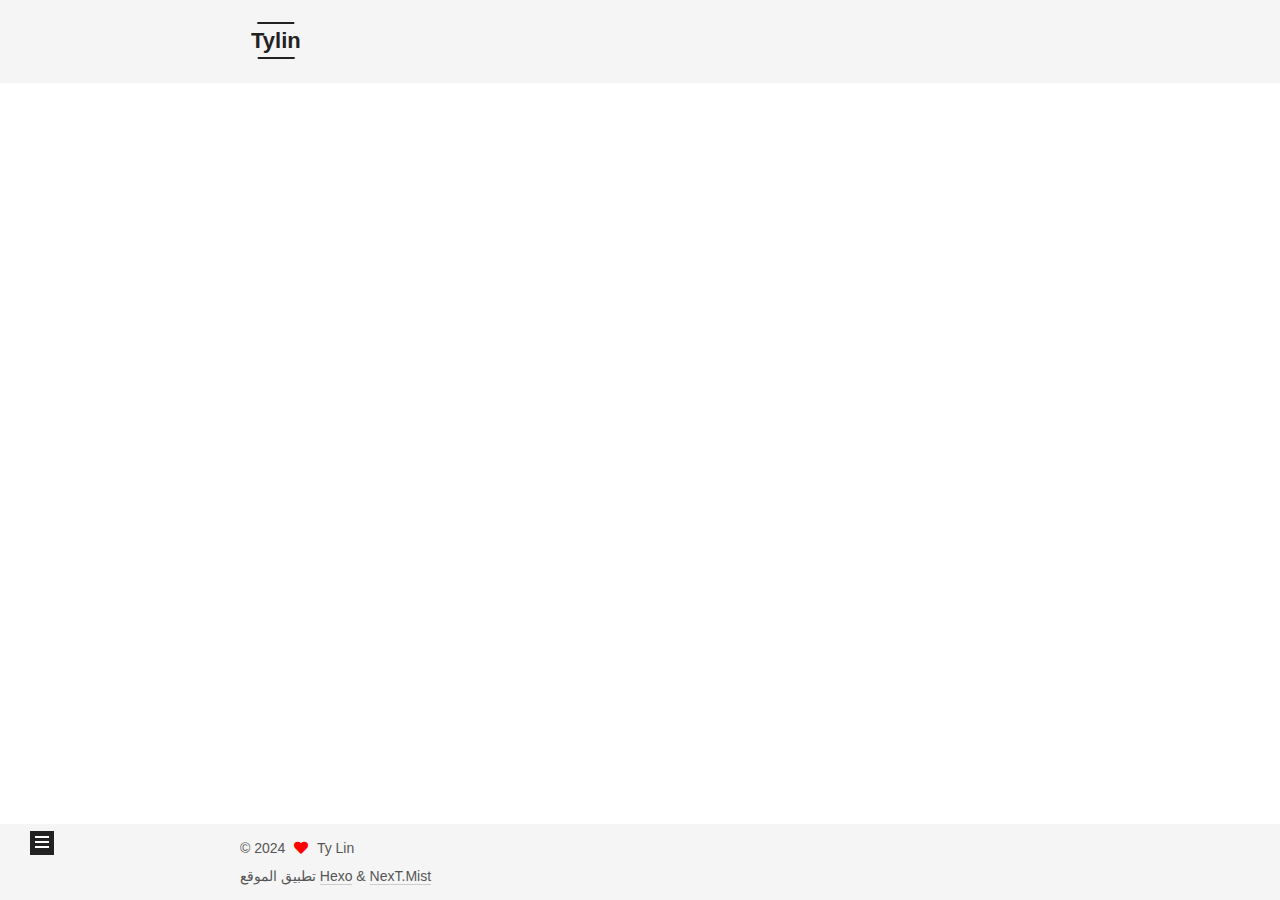
==== commit b2ca34c2: "Site updated: 2024-04-23 01:19:27" ====
--- a/archives/index.html
+++ b/archives/index.html
@@ -41,7 +41,7 @@
   };
 </script>
 
-  <title>Archiv | Tylin</title>
+  <title>الأرشيف | Tylin</title>
   
 
 
@@ -81,7 +81,7 @@
     <header class="header" itemscope itemtype="http://schema.org/WPHeader">
       <div class="header-inner"><div class="site-brand-container">
   <div class="site-nav-toggle">
-    <div class="toggle" aria-label="Navigationsleiste an/ausschalten">
+    <div class="toggle" aria-label="تشغيل شريط التصفح">
       <span class="toggle-line toggle-line-first"></span>
       <span class="toggle-line toggle-line-middle"></span>
       <span class="toggle-line toggle-line-last"></span>
@@ -110,12 +110,12 @@
   <ul id="menu" class="main-menu menu">
         <li class="menu-item menu-item-home">
 
-    <a href="/" rel="section"><i class="fa fa-home fa-fw"></i>Startseite</a>
+    <a href="/" rel="section"><i class="fa fa-home fa-fw"></i>Home</a>
 
   </li>
         <li class="menu-item menu-item-archives">
 
-    <a href="/archives/" rel="section"><i class="fa fa-archive fa-fw"></i>Archiv</a>
+    <a href="/archives/" rel="section"><i class="fa fa-archive fa-fw"></i>الأرشيفات</a>
 
   </li>
   </ul>
@@ -148,7 +148,7 @@
   <div class="post-block">
     <div class="posts-collapse">
       <div class="collection-title">
-        <span class="collection-header">Öhm..! Ein Artikel. Bleib dran.</span>
+        <span class="collection-header">هِم..! مقالٌ واحد. واصل الكتابة.</span>
       </div>
 
       
@@ -226,10 +226,10 @@
 
       <ul class="sidebar-nav motion-element">
         <li class="sidebar-nav-toc">
-          Inhaltsverzeichnis
+          المحتويات
         </li>
         <li class="sidebar-nav-overview">
-          Übersicht
+          عام
         </li>
       </ul>
 
@@ -251,7 +251,7 @@
           <a href="/archives/">
         
           <span class="site-state-item-count">1</span>
-          <span class="site-state-item-name">Artikel</span>
+          <span class="site-state-item-name">المقالات</span>
         </a>
       </div>
   </nav>
@@ -284,7 +284,7 @@
   </span>
   <span class="author" itemprop="copyrightHolder">Ty Lin</span>
 </div>
-  <div class="powered-by">Erstellt mit  <a href="https://hexo.io/" class="theme-link" rel="noopener" target="_blank">Hexo</a> & <a href="https://mist.theme-next.org/" class="theme-link" rel="noopener" target="_blank">NexT.Mist</a>
+  <div class="powered-by">تطبيق الموقع <a href="https://hexo.io/" class="theme-link" rel="noopener" target="_blank">Hexo</a> & <a href="https://mist.theme-next.org/" class="theme-link" rel="noopener" target="_blank">NexT.Mist</a>
   </div>
 
         
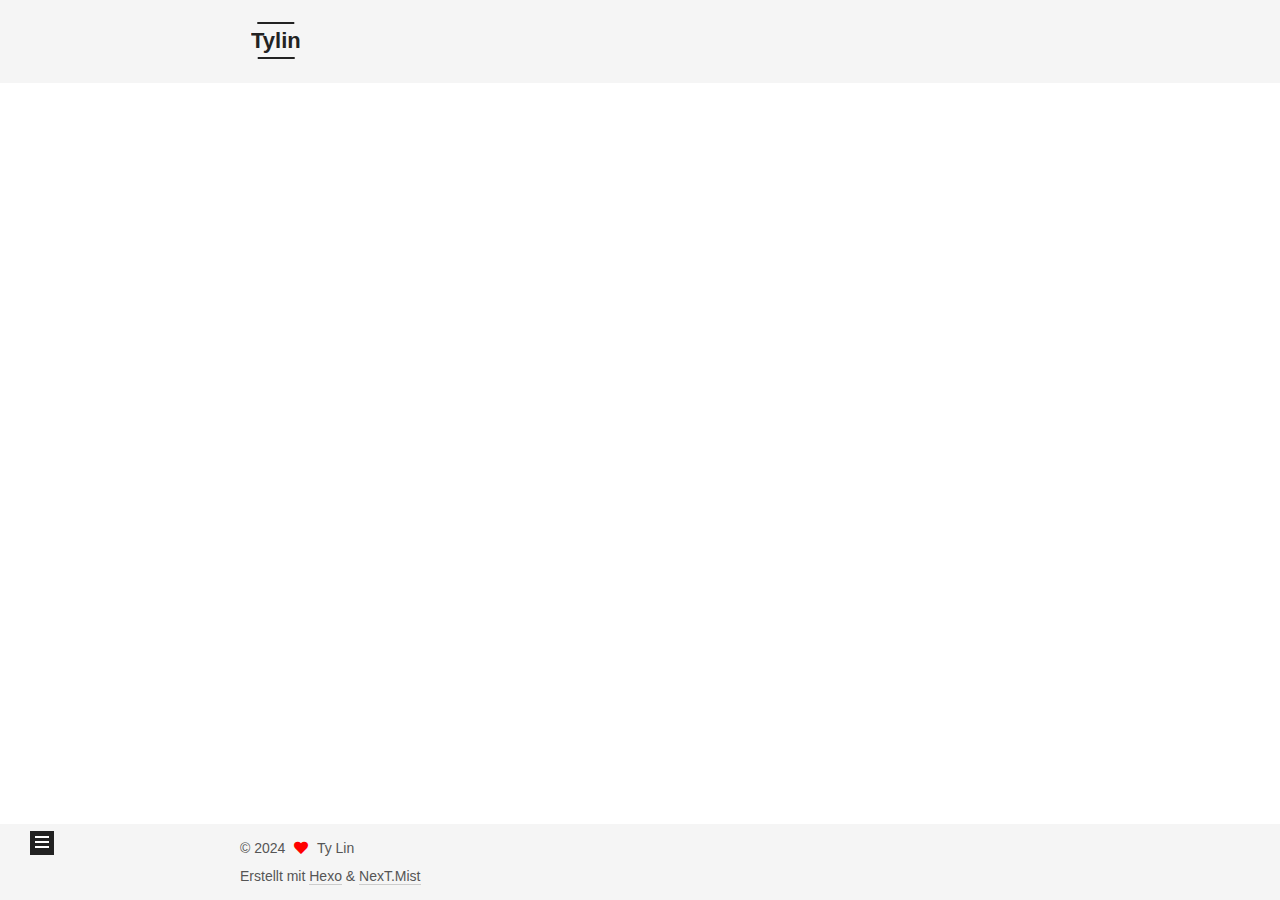
==== commit e0e17909: "Site updated: 2024-04-23 01:22:40" ====
--- a/archives/index.html
+++ b/archives/index.html
@@ -41,7 +41,7 @@
   };
 </script>
 
-  <title>الأرشيف | Tylin</title>
+  <title>Archiv | Tylin</title>
   
 
 
@@ -81,7 +81,7 @@
     <header class="header" itemscope itemtype="http://schema.org/WPHeader">
       <div class="header-inner"><div class="site-brand-container">
   <div class="site-nav-toggle">
-    <div class="toggle" aria-label="تشغيل شريط التصفح">
+    <div class="toggle" aria-label="Navigationsleiste an/ausschalten">
       <span class="toggle-line toggle-line-first"></span>
       <span class="toggle-line toggle-line-middle"></span>
       <span class="toggle-line toggle-line-last"></span>
@@ -110,12 +110,12 @@
   <ul id="menu" class="main-menu menu">
         <li class="menu-item menu-item-home">
 
-    <a href="/" rel="section"><i class="fa fa-home fa-fw"></i>Home</a>
+    <a href="/" rel="section"><i class="fa fa-home fa-fw"></i>Startseite</a>
 
   </li>
         <li class="menu-item menu-item-archives">
 
-    <a href="/archives/" rel="section"><i class="fa fa-archive fa-fw"></i>الأرشيفات</a>
+    <a href="/archives/" rel="section"><i class="fa fa-archive fa-fw"></i>Archiv</a>
 
   </li>
   </ul>
@@ -148,7 +148,7 @@
   <div class="post-block">
     <div class="posts-collapse">
       <div class="collection-title">
-        <span class="collection-header">هِم..! مقالٌ واحد. واصل الكتابة.</span>
+        <span class="collection-header">Öhm..! Ein Artikel. Bleib dran.</span>
       </div>
 
       
@@ -226,10 +226,10 @@
 
       <ul class="sidebar-nav motion-element">
         <li class="sidebar-nav-toc">
-          المحتويات
+          Inhaltsverzeichnis
         </li>
         <li class="sidebar-nav-overview">
-          عام
+          Übersicht
         </li>
       </ul>
 
@@ -251,7 +251,7 @@
           <a href="/archives/">
         
           <span class="site-state-item-count">1</span>
-          <span class="site-state-item-name">المقالات</span>
+          <span class="site-state-item-name">Artikel</span>
         </a>
       </div>
   </nav>
@@ -284,7 +284,7 @@
   </span>
   <span class="author" itemprop="copyrightHolder">Ty Lin</span>
 </div>
-  <div class="powered-by">تطبيق الموقع <a href="https://hexo.io/" class="theme-link" rel="noopener" target="_blank">Hexo</a> & <a href="https://mist.theme-next.org/" class="theme-link" rel="noopener" target="_blank">NexT.Mist</a>
+  <div class="powered-by">Erstellt mit  <a href="https://hexo.io/" class="theme-link" rel="noopener" target="_blank">Hexo</a> & <a href="https://mist.theme-next.org/" class="theme-link" rel="noopener" target="_blank">NexT.Mist</a>
   </div>
 
         
--- a/css/main.css
+++ b/css/main.css
@@ -1168,7 +1168,7 @@
 }
 .links-of-author a::before,
 .links-of-author span.exturl::before {
-  background: #08a867;
+  background: #1311d6;
   border-radius: 50%;
   content: ' ';
   display: inline-block;
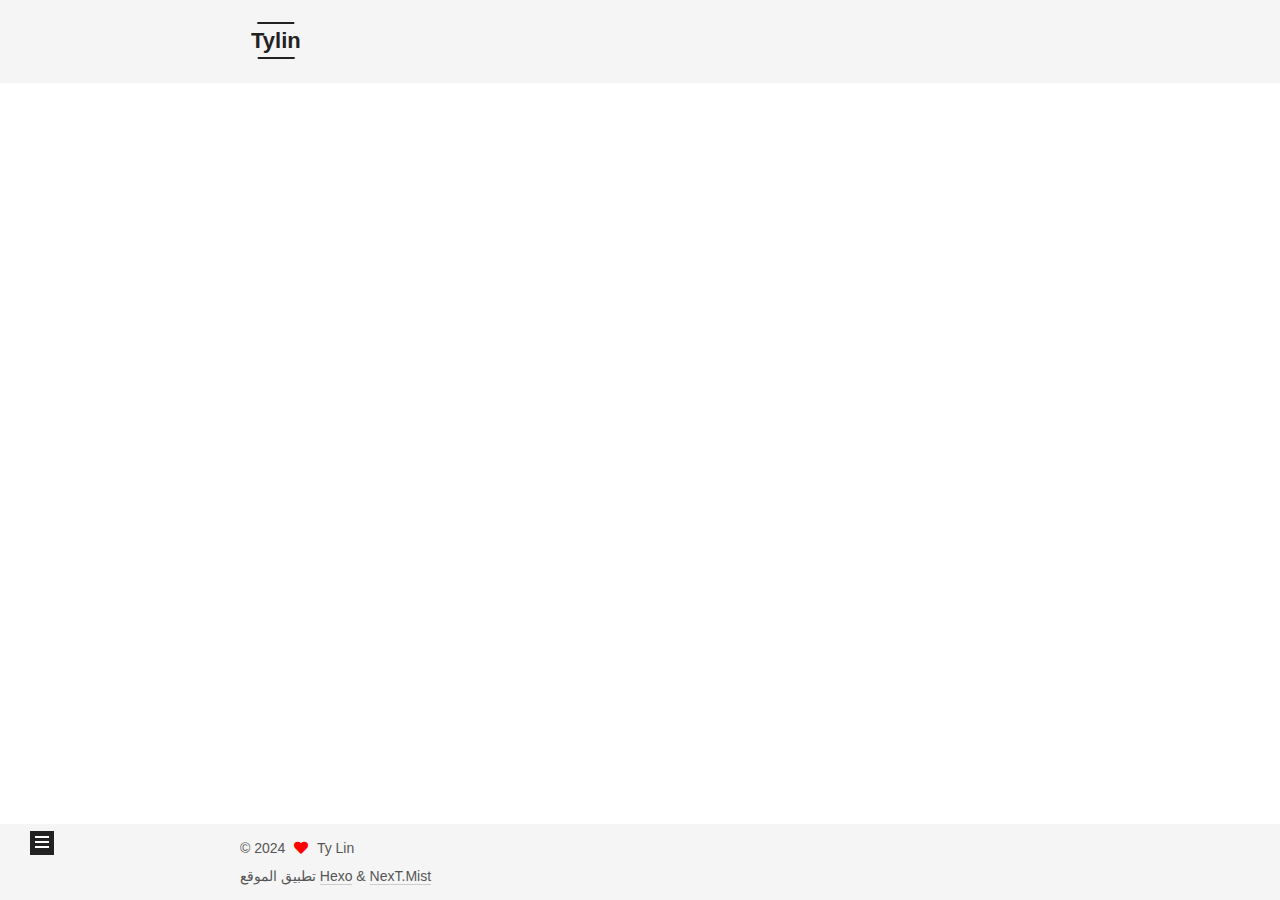
==== commit ae3fcb6e: "Site updated: 2024-04-23 01:23:21" ====
--- a/archives/index.html
+++ b/archives/index.html
@@ -41,7 +41,7 @@
   };
 </script>
 
-  <title>Archiv | Tylin</title>
+  <title>الأرشيف | Tylin</title>
   
 
 
@@ -81,7 +81,7 @@
     <header class="header" itemscope itemtype="http://schema.org/WPHeader">
       <div class="header-inner"><div class="site-brand-container">
   <div class="site-nav-toggle">
-    <div class="toggle" aria-label="Navigationsleiste an/ausschalten">
+    <div class="toggle" aria-label="تشغيل شريط التصفح">
       <span class="toggle-line toggle-line-first"></span>
       <span class="toggle-line toggle-line-middle"></span>
       <span class="toggle-line toggle-line-last"></span>
@@ -110,12 +110,12 @@
   <ul id="menu" class="main-menu menu">
         <li class="menu-item menu-item-home">
 
-    <a href="/" rel="section"><i class="fa fa-home fa-fw"></i>Startseite</a>
+    <a href="/" rel="section"><i class="fa fa-home fa-fw"></i>Home</a>
 
   </li>
         <li class="menu-item menu-item-archives">
 
-    <a href="/archives/" rel="section"><i class="fa fa-archive fa-fw"></i>Archiv</a>
+    <a href="/archives/" rel="section"><i class="fa fa-archive fa-fw"></i>الأرشيفات</a>
 
   </li>
   </ul>
@@ -148,7 +148,7 @@
   <div class="post-block">
     <div class="posts-collapse">
       <div class="collection-title">
-        <span class="collection-header">Öhm..! Ein Artikel. Bleib dran.</span>
+        <span class="collection-header">هِم..! مقالٌ واحد. واصل الكتابة.</span>
       </div>
 
       
@@ -226,10 +226,10 @@
 
       <ul class="sidebar-nav motion-element">
         <li class="sidebar-nav-toc">
-          Inhaltsverzeichnis
+          المحتويات
         </li>
         <li class="sidebar-nav-overview">
-          Übersicht
+          عام
         </li>
       </ul>
 
@@ -241,7 +241,7 @@
       <div class="site-overview-wrap sidebar-panel">
         <div class="site-author motion-element" itemprop="author" itemscope itemtype="http://schema.org/Person">
     <img class="site-author-image" itemprop="image" alt="Ty Lin"
-      src="/images/avatar.gif">
+      src="/images/bubu.gif">
   <p class="site-author-name" itemprop="name">Ty Lin</p>
   <div class="site-description" itemprop="description"></div>
 </div>
@@ -251,7 +251,7 @@
           <a href="/archives/">
         
           <span class="site-state-item-count">1</span>
-          <span class="site-state-item-name">Artikel</span>
+          <span class="site-state-item-name">المقالات</span>
         </a>
       </div>
   </nav>
@@ -284,7 +284,7 @@
   </span>
   <span class="author" itemprop="copyrightHolder">Ty Lin</span>
 </div>
-  <div class="powered-by">Erstellt mit  <a href="https://hexo.io/" class="theme-link" rel="noopener" target="_blank">Hexo</a> & <a href="https://mist.theme-next.org/" class="theme-link" rel="noopener" target="_blank">NexT.Mist</a>
+  <div class="powered-by">تطبيق الموقع <a href="https://hexo.io/" class="theme-link" rel="noopener" target="_blank">Hexo</a> & <a href="https://mist.theme-next.org/" class="theme-link" rel="noopener" target="_blank">NexT.Mist</a>
   </div>
 
         
--- a/css/main.css
+++ b/css/main.css
@@ -1168,7 +1168,7 @@
 }
 .links-of-author a::before,
 .links-of-author span.exturl::before {
-  background: #1311d6;
+  background: #41cd11;
   border-radius: 50%;
   content: ' ';
   display: inline-block;
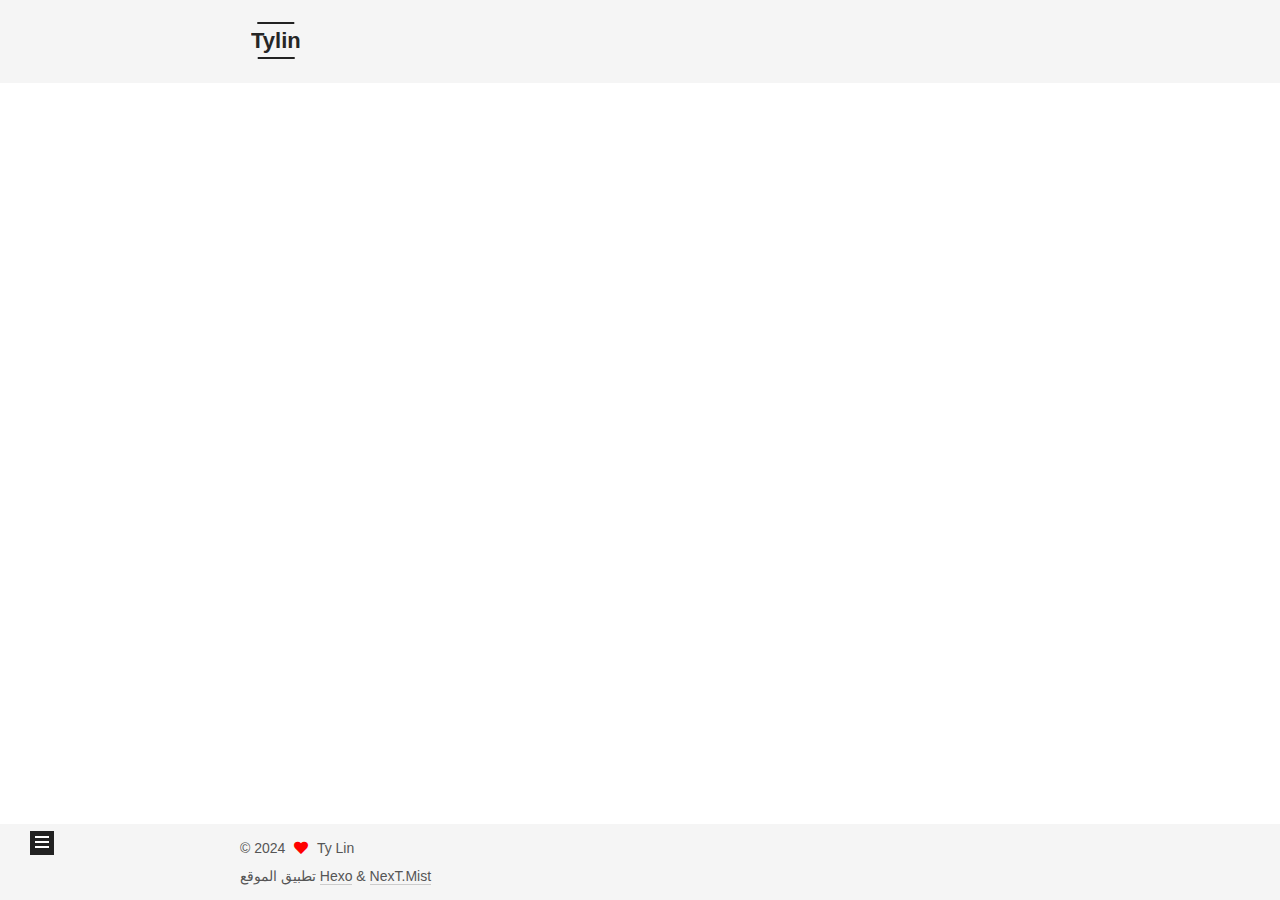
==== commit 83aeea29: "Site updated: 2024-04-23 01:26:08" ====
--- a/archives/index.html
+++ b/archives/index.html
@@ -1,5 +1,5 @@
 <!DOCTYPE html>
-<html lang="zh-Hans">
+<html lang="eg">
 <head>
   <meta charset="UTF-8">
 <meta name="viewport" content="width=device-width, initial-scale=1, maximum-scale=2">
@@ -37,7 +37,7 @@
     sidebar: "",
     isHome : false,
     isPost : false,
-    lang   : 'zh-Hans'
+    lang   : 'eg'
   };
 </script>
 
--- a/css/main.css
+++ b/css/main.css
@@ -1168,7 +1168,7 @@
 }
 .links-of-author a::before,
 .links-of-author span.exturl::before {
-  background: #41cd11;
+  background: #f3f;
   border-radius: 50%;
   content: ' ';
   display: inline-block;
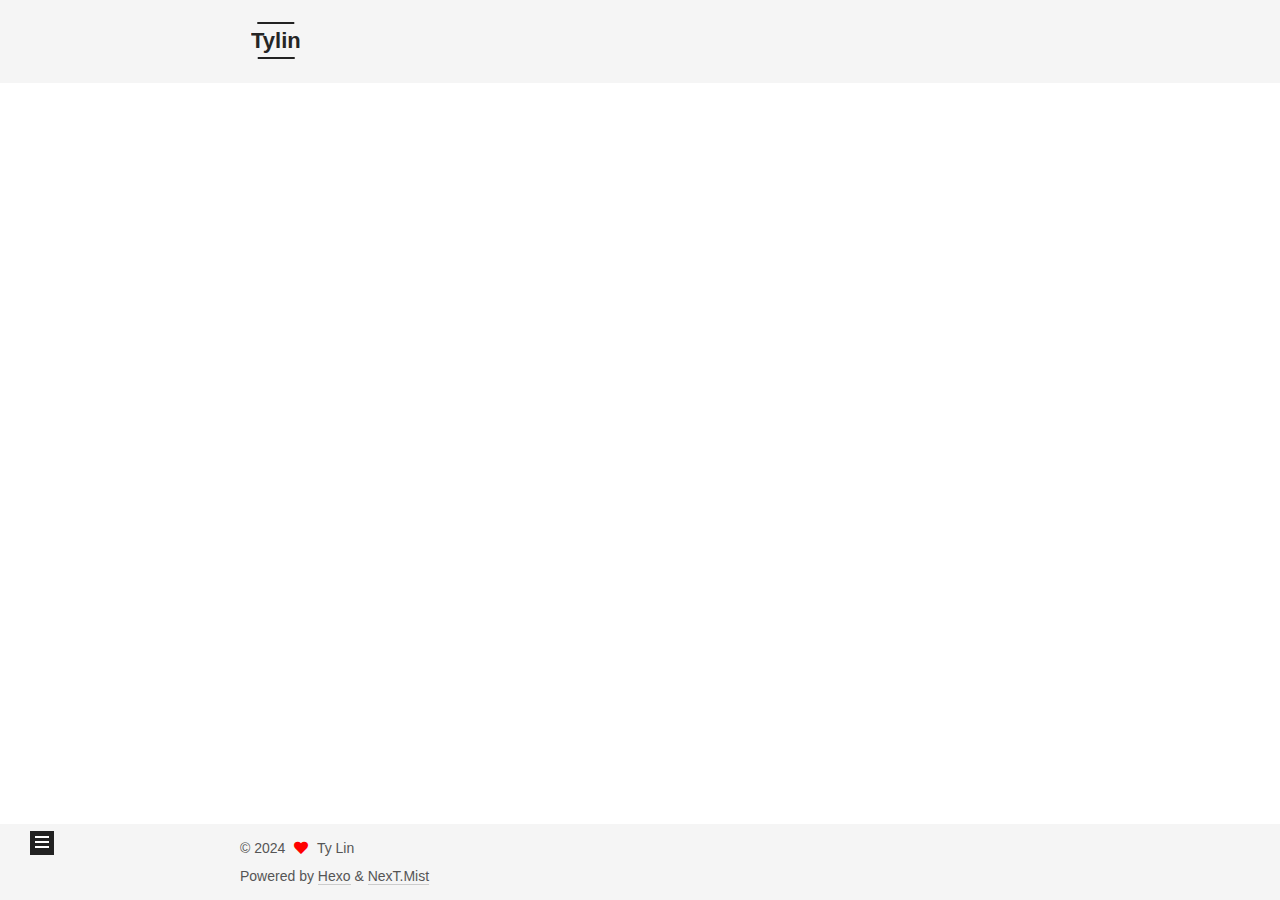
==== commit 42ee08cb: "Site updated: 2024-04-23 01:28:30" ====
--- a/archives/index.html
+++ b/archives/index.html
@@ -1,5 +1,5 @@
 <!DOCTYPE html>
-<html lang="eg">
+<html lang="en">
 <head>
   <meta charset="UTF-8">
 <meta name="viewport" content="width=device-width, initial-scale=1, maximum-scale=2">
@@ -24,7 +24,7 @@
 <meta property="og:title" content="Tylin">
 <meta property="og:url" content="http://example.com/archives/index.html">
 <meta property="og:site_name" content="Tylin">
-<meta property="og:locale">
+<meta property="og:locale" content="en_US">
 <meta property="article:author" content="Ty Lin">
 <meta name="twitter:card" content="summary">
 
@@ -37,11 +37,11 @@
     sidebar: "",
     isHome : false,
     isPost : false,
-    lang   : 'eg'
+    lang   : 'en'
   };
 </script>
 
-  <title>الأرشيف | Tylin</title>
+  <title>Archive | Tylin</title>
   
 
 
@@ -81,7 +81,7 @@
     <header class="header" itemscope itemtype="http://schema.org/WPHeader">
       <div class="header-inner"><div class="site-brand-container">
   <div class="site-nav-toggle">
-    <div class="toggle" aria-label="تشغيل شريط التصفح">
+    <div class="toggle" aria-label="Toggle navigation bar">
       <span class="toggle-line toggle-line-first"></span>
       <span class="toggle-line toggle-line-middle"></span>
       <span class="toggle-line toggle-line-last"></span>
@@ -115,7 +115,7 @@
   </li>
         <li class="menu-item menu-item-archives">
 
-    <a href="/archives/" rel="section"><i class="fa fa-archive fa-fw"></i>الأرشيفات</a>
+    <a href="/archives/" rel="section"><i class="fa fa-archive fa-fw"></i>Archives</a>
 
   </li>
   </ul>
@@ -148,7 +148,7 @@
   <div class="post-block">
     <div class="posts-collapse">
       <div class="collection-title">
-        <span class="collection-header">هِم..! مقالٌ واحد. واصل الكتابة.</span>
+        <span class="collection-header">Um..! 1 post. Keep on posting.</span>
       </div>
 
       
@@ -226,10 +226,10 @@
 
       <ul class="sidebar-nav motion-element">
         <li class="sidebar-nav-toc">
-          المحتويات
+          Table of Contents
         </li>
         <li class="sidebar-nav-overview">
-          عام
+          Overview
         </li>
       </ul>
 
@@ -251,7 +251,7 @@
           <a href="/archives/">
         
           <span class="site-state-item-count">1</span>
-          <span class="site-state-item-name">المقالات</span>
+          <span class="site-state-item-name">posts</span>
         </a>
       </div>
   </nav>
@@ -284,7 +284,7 @@
   </span>
   <span class="author" itemprop="copyrightHolder">Ty Lin</span>
 </div>
-  <div class="powered-by">تطبيق الموقع <a href="https://hexo.io/" class="theme-link" rel="noopener" target="_blank">Hexo</a> & <a href="https://mist.theme-next.org/" class="theme-link" rel="noopener" target="_blank">NexT.Mist</a>
+  <div class="powered-by">Powered by <a href="https://hexo.io/" class="theme-link" rel="noopener" target="_blank">Hexo</a> & <a href="https://mist.theme-next.org/" class="theme-link" rel="noopener" target="_blank">NexT.Mist</a>
   </div>
 
         
--- a/css/main.css
+++ b/css/main.css
@@ -1168,7 +1168,7 @@
 }
 .links-of-author a::before,
 .links-of-author span.exturl::before {
-  background: #f3f;
+  background: #ff9a1a;
   border-radius: 50%;
   content: ' ';
   display: inline-block;
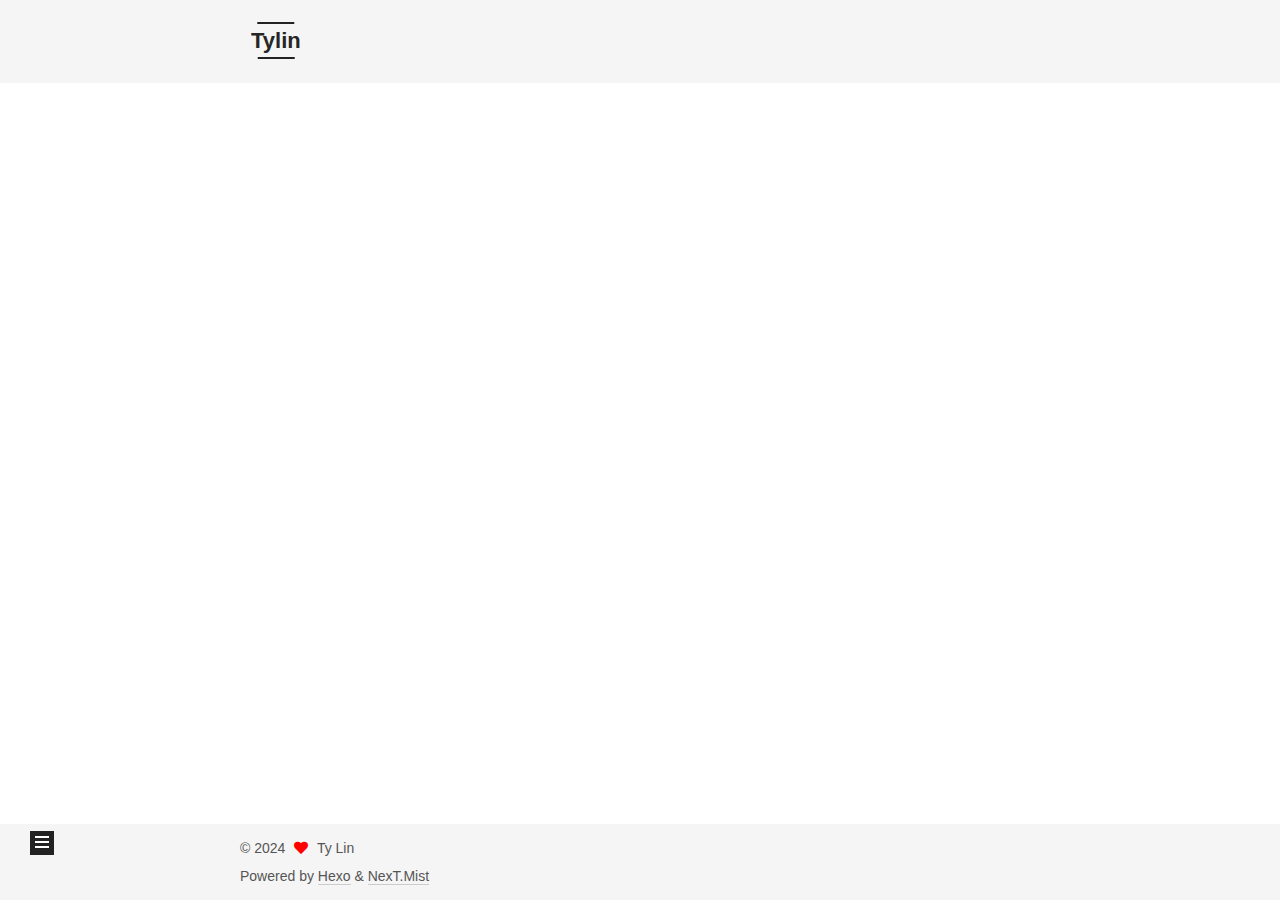
==== commit b1979267: "Site updated: 2024-04-23 02:01:32" ====
--- a/archives/index.html
+++ b/archives/index.html
@@ -148,13 +148,33 @@
   <div class="post-block">
     <div class="posts-collapse">
       <div class="collection-title">
-        <span class="collection-header">Um..! 1 post. Keep on posting.</span>
+        <span class="collection-header">Um..! 2 posts in total. Keep on posting.</span>
       </div>
 
       
     <div class="collection-year">
       <span class="collection-header">2024</span>
     </div>
+
+  <article itemscope itemtype="http://schema.org/Article">
+    <header class="post-header">
+
+      <div class="post-meta">
+        <time itemprop="dateCreated"
+              datetime="2024-04-23T01:55:35+08:00"
+              content="2024-04-23">
+          04-23
+        </time>
+      </div>
+
+      <div class="post-title">
+          <a class="post-title-link" href="/2024/04/23/bubu/" itemprop="url">
+            <span itemprop="name">bubu</span>
+          </a>
+      </div>
+
+    </header>
+  </article>
 
   <article itemscope itemtype="http://schema.org/Article">
     <header class="post-header">
@@ -250,7 +270,7 @@
       <div class="site-state-item site-state-posts">
           <a href="/archives/">
         
-          <span class="site-state-item-count">1</span>
+          <span class="site-state-item-count">2</span>
           <span class="site-state-item-name">posts</span>
         </a>
       </div>
--- a/css/main.css
+++ b/css/main.css
@@ -1168,7 +1168,7 @@
 }
 .links-of-author a::before,
 .links-of-author span.exturl::before {
-  background: #ff9a1a;
+  background: #53111a;
   border-radius: 50%;
   content: ' ';
   display: inline-block;
